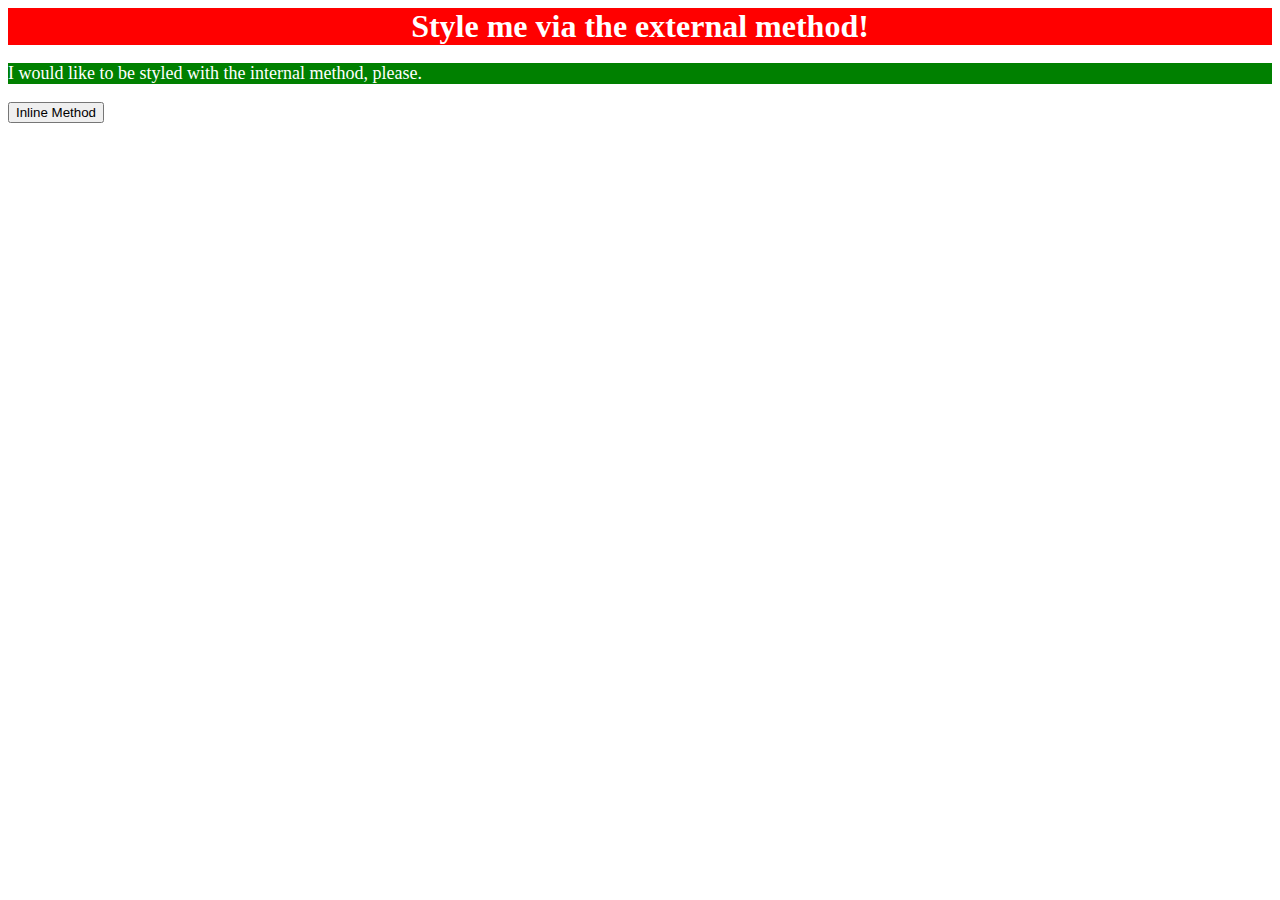
==== foundations/01-css-methods/index.html @ 83a27f7e "Update font style" ====
<!DOCTYPE html>
<html lang="en">
  <head>
    <style>
      p {
        color: white;
        background-color: green;
        font-size: 18px;
      }
    </style>
    <meta charset="UTF-8">
    <meta http-equiv="X-UA-Compatible" content="IE=edge">
    <meta name="viewport" content="width=device-width, initial-scale=1.0">
    <link rel="stylesheet" href="styles.css">
    <title>Methods for Adding CSS</title>
  </head>
  <body>
    <div>Style me via the external method!</div>
    <p>I would like to be styled with the internal method, please.</p>
    <button>Inline Method</button>
  </body>
</html>
---- foundations/01-css-methods/styles.css ----
div {
    color: white;
    background-color: red;
    font-size: 32px;
    text-align: center;
    font-weight: bold;
}
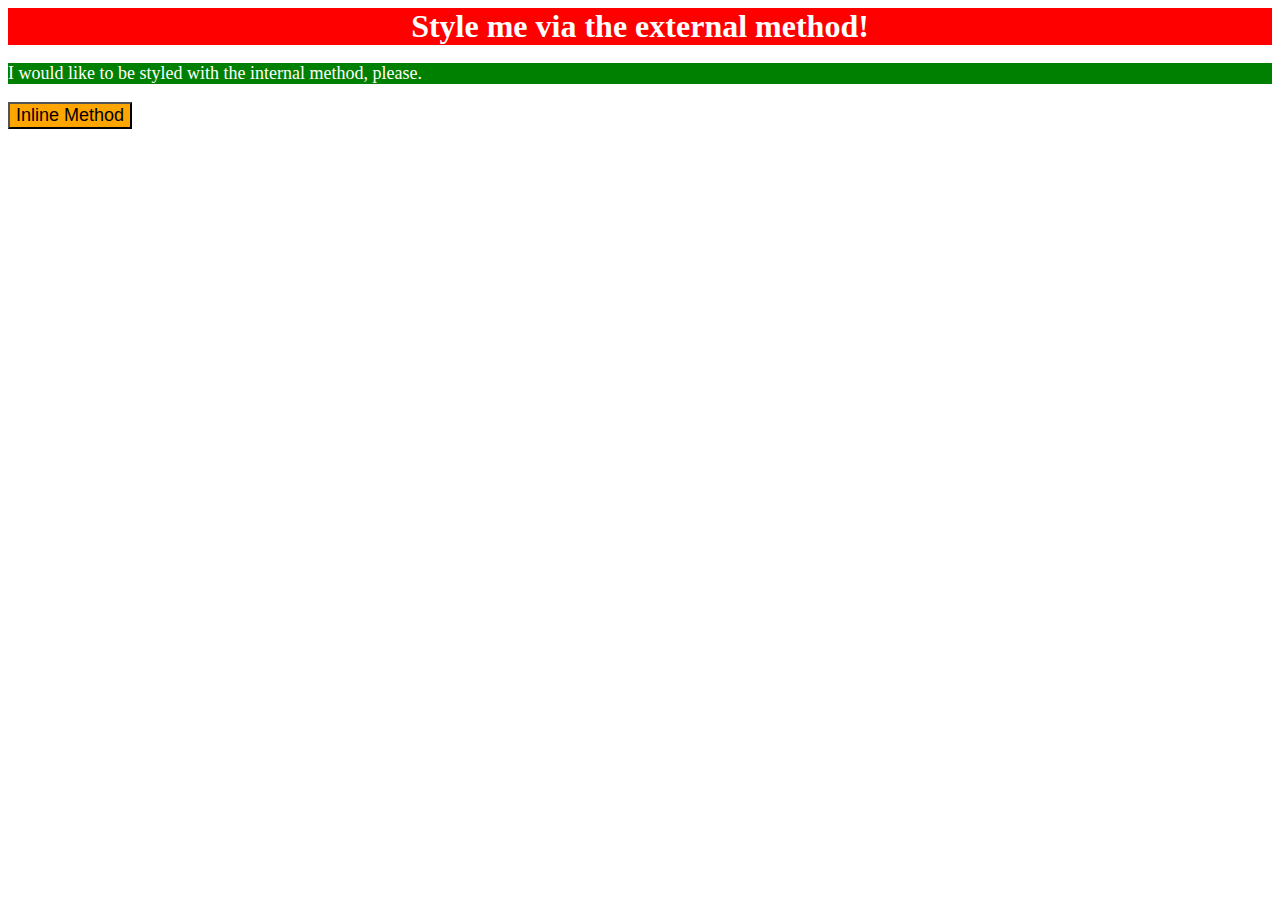
==== commit d9ff6bca: "Add class and ID" ====
--- a/foundations/01-css-methods/index.html
+++ b/foundations/01-css-methods/index.html
@@ -17,6 +17,6 @@
   <body>
     <div>Style me via the external method!</div>
     <p>I would like to be styled with the internal method, please.</p>
-    <button>Inline Method</button>
+    <button style="background-color: orange; font-size: 18px;">Inline Method</button>
   </body>
 </html>